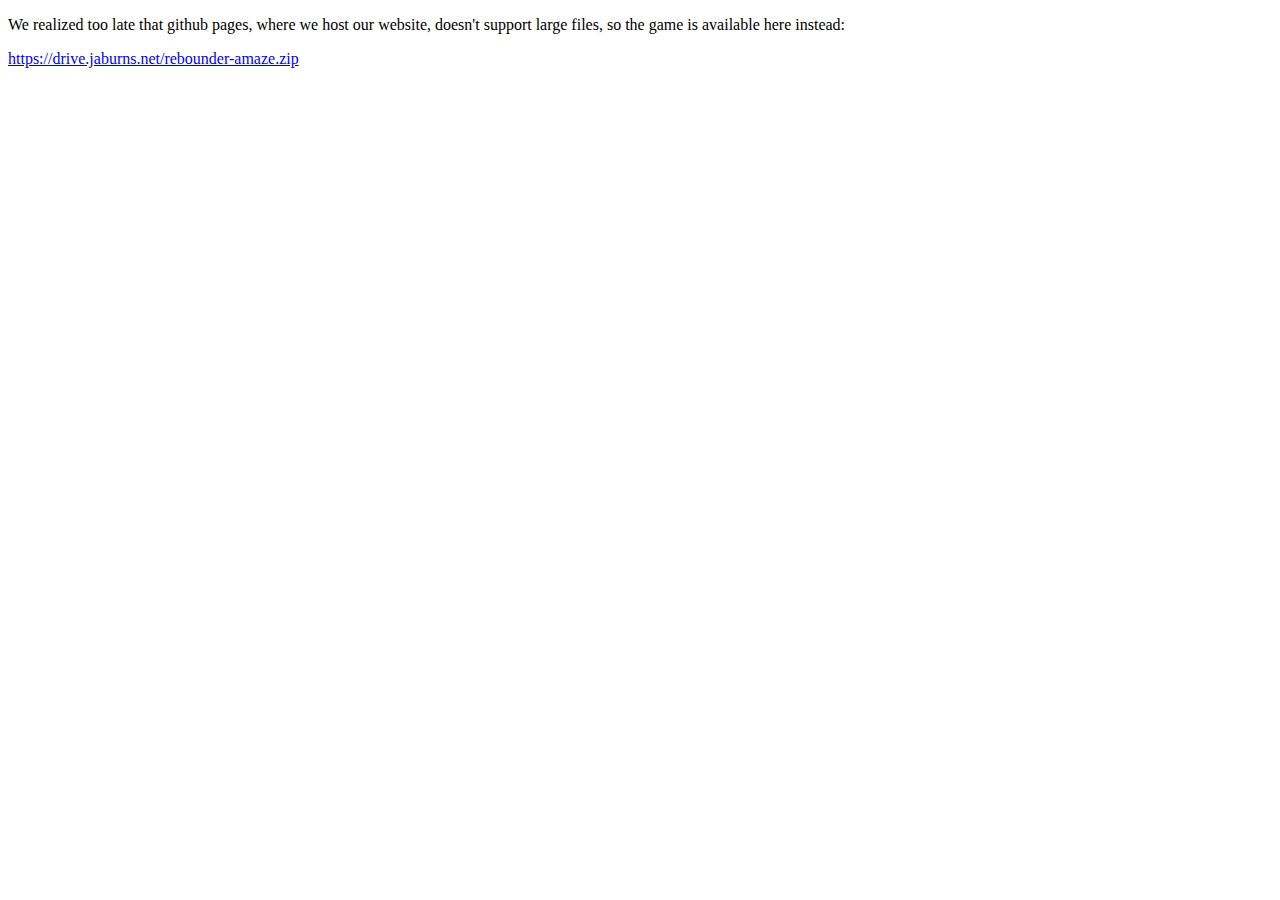
==== rebounder-amaze.zip/index.html @ 0179869b "Rename folder" ====
<!doctype html>
<html>
    <p>We realized too late that github pages, where we host our website, doesn't support large files, so the game is available here instead:</p>
    <p><a href="https://drive.jaburns.net/rebounder-amaze.zip">https://drive.jaburns.net/rebounder-amaze.zip</a></p>
</html>
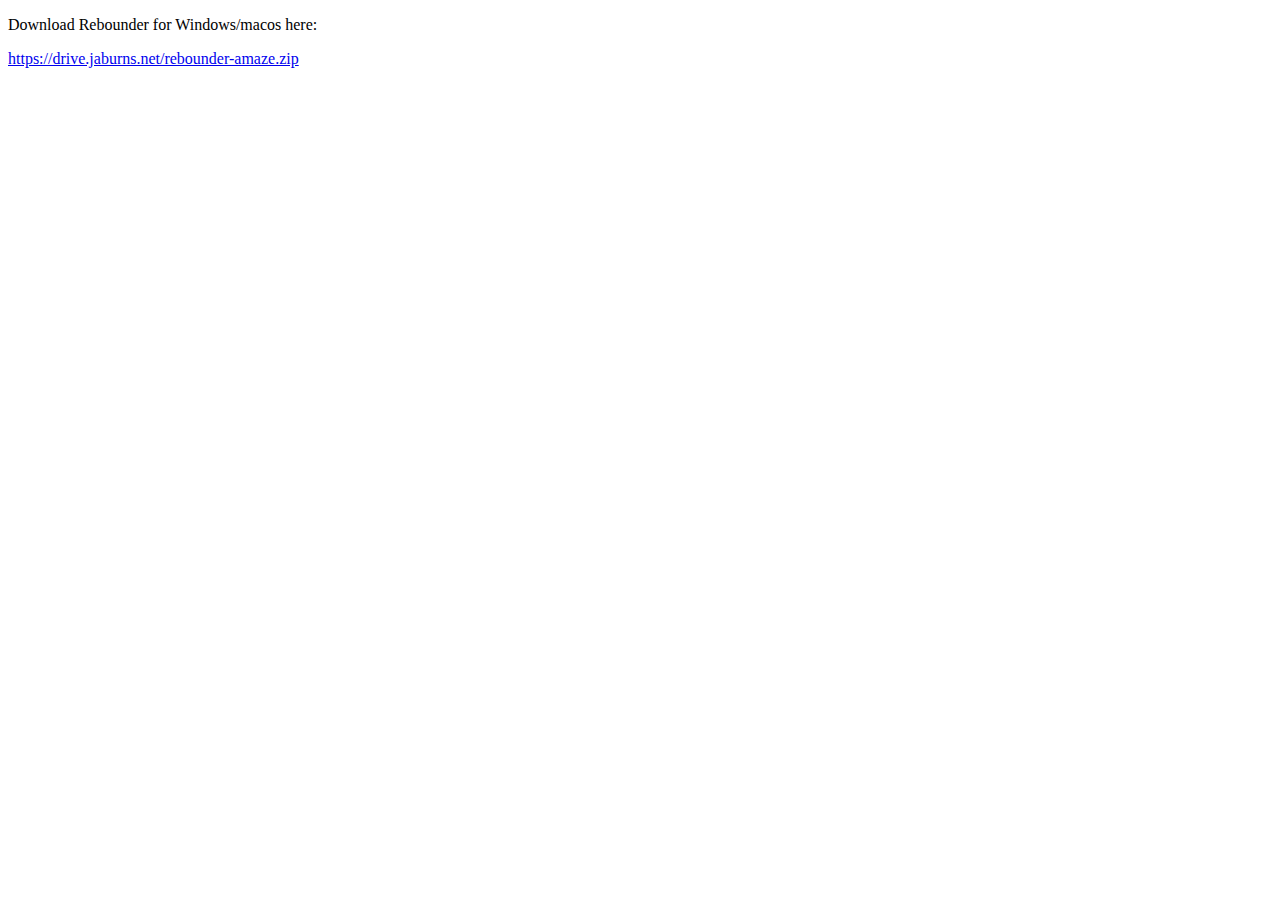
==== commit b2173aa7: "Don't need life story about download link" ====
--- a/rebounder-amaze.zip/index.html
+++ b/rebounder-amaze.zip/index.html
@@ -1,5 +1,5 @@
 <!doctype html>
 <html>
-    <p>We realized too late that github pages, where we host our website, doesn't support large files, so the game is available here instead:</p>
+    <p>Download Rebounder for Windows/macos here:</p>
     <p><a href="https://drive.jaburns.net/rebounder-amaze.zip">https://drive.jaburns.net/rebounder-amaze.zip</a></p>
 </html>
